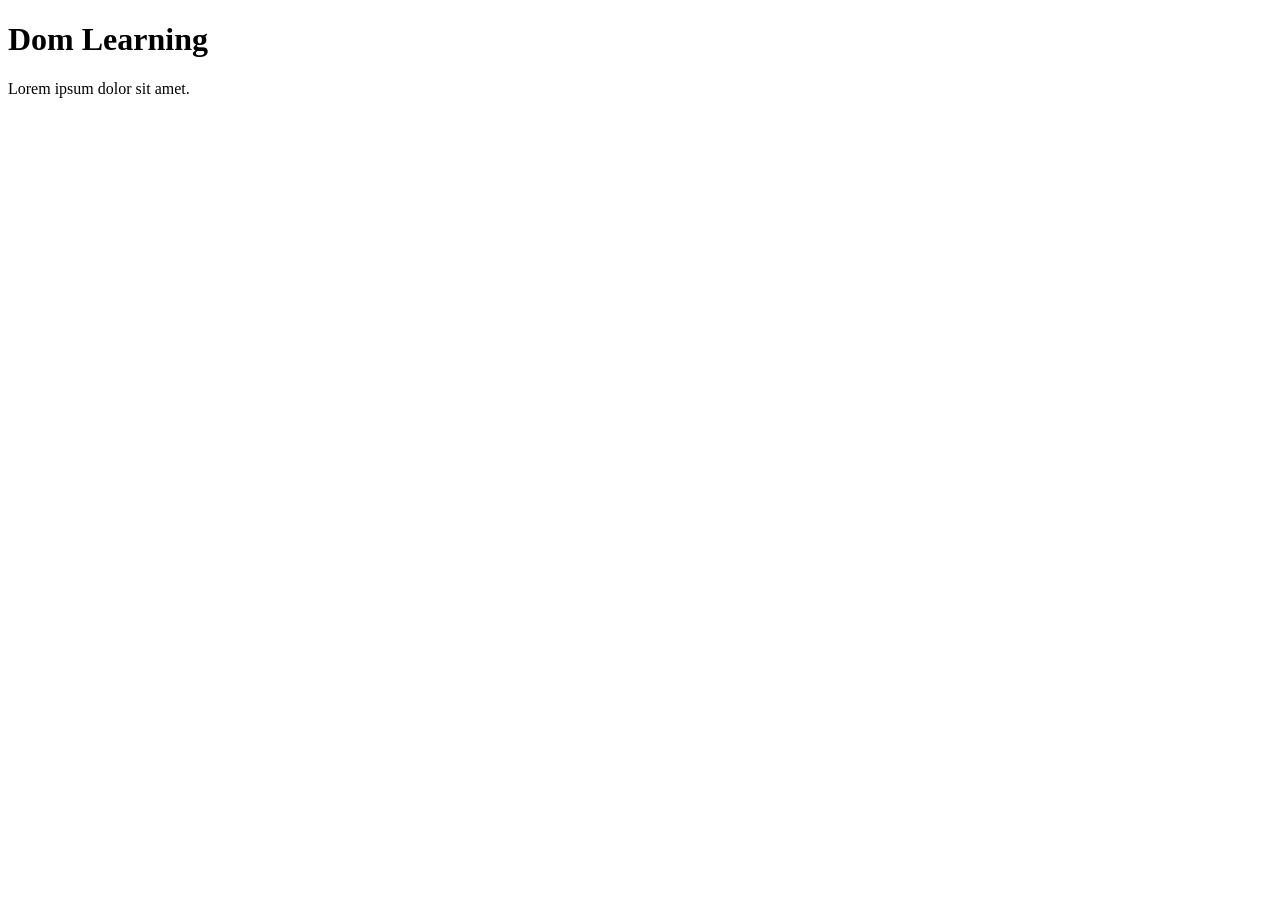
==== dom/h.html @ ffd805f4 "url" ====
<!DOCTYPE html>
<html lang="en">
<head>
    <title>Dom</title>
</head>
<body>
    <div class="bg-black">
        <h1>Dom Learning</h1>
        <p>Lorem ipsum dolor sit amet.</p>
    </div>
    
</body>
</html>
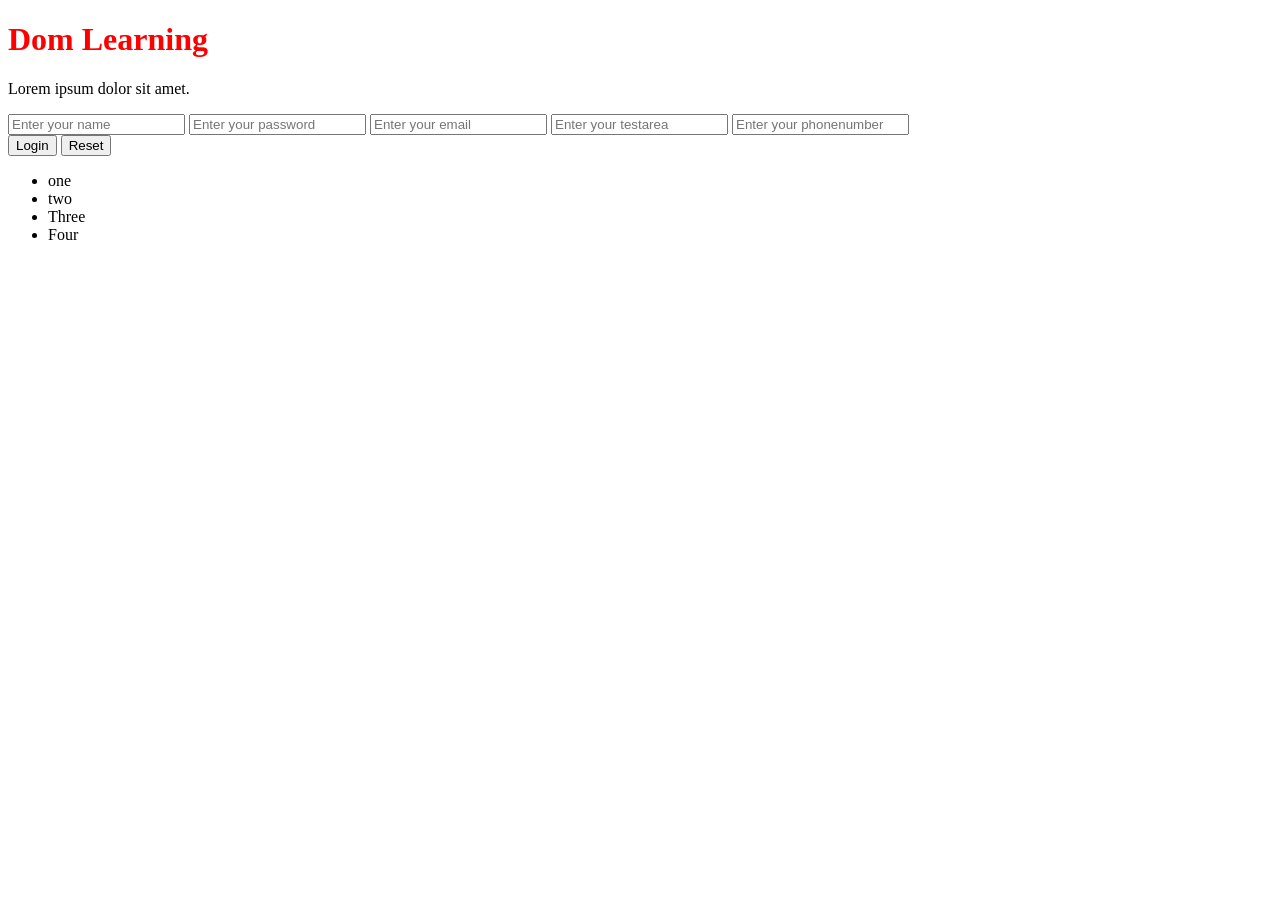
==== commit dec4b48e: "changes" ====
--- a/dom/h.html
+++ b/dom/h.html
@@ -1,13 +1,29 @@
 <!DOCTYPE html>
 <html lang="en">
 <head>
-    <title>Dom</title>
+    <title >Dom learning</title>
 </head>
 <body>
     <div class="bg-black">
-        <h1>Dom Learning</h1>
+        <h1 style="color:red" id="title" class="heading">
+            Dom Learning<span style="display:none">Stylemarna</span>
+        </h1>
         <p>Lorem ipsum dolor sit amet.</p>
     </div>
-    
+    <input id="name" type="text" class="test" placeholder="Enter your name"/>
+    <input id="password" type="password" class="test" placeholder="Enter your password"/>
+    <input id="email" type="email" class="test" placeholder="Enter your email"/>
+    <input id="testarea" type="testarea" class="test" placeholder="Enter your testarea"/>
+    <input type="phone" class="test" placeholder="Enter your phonenumber ">
+    <div>
+    <input type="submit" class="submit" value="Login"/>
+    <input type="submit" value="Reset"/>
+</div>
+    <ul>
+        <li class="list-item">one</li>
+        <li class="list-item">two</li>
+        <li class="list-item">Three</li>
+        <li class="list-item">Four</li>
+    </ul>
 </body>
 </html>
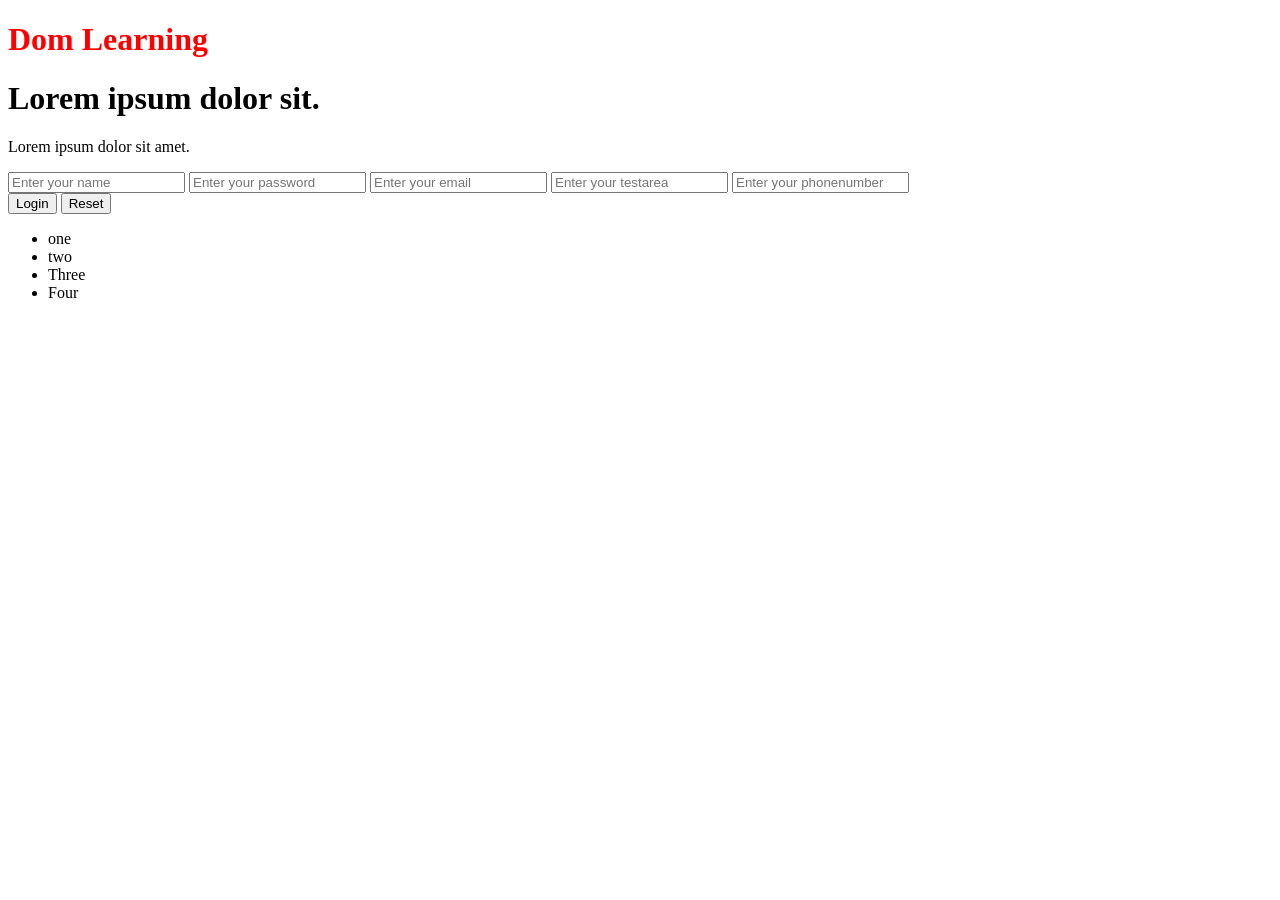
==== commit 7efef2dc: "dom manipulation by using html" ====
--- a/dom/h.html
+++ b/dom/h.html
@@ -1,13 +1,14 @@
 <!DOCTYPE html>
 <html lang="en">
 <head>
-    <title >Dom learning</title>
+    <title id="title" clas="heading" >Dom learning</title>
 </head>
 <body>
     <div class="bg-black">
         <h1 style="color:red" id="title" class="heading">
             Dom Learning<span style="display:none">Stylemarna</span>
         </h1>
+        <h1>Lorem ipsum dolor sit.</h1>
         <p>Lorem ipsum dolor sit amet.</p>
     </div>
     <input id="name" type="text" class="test" placeholder="Enter your name"/>
